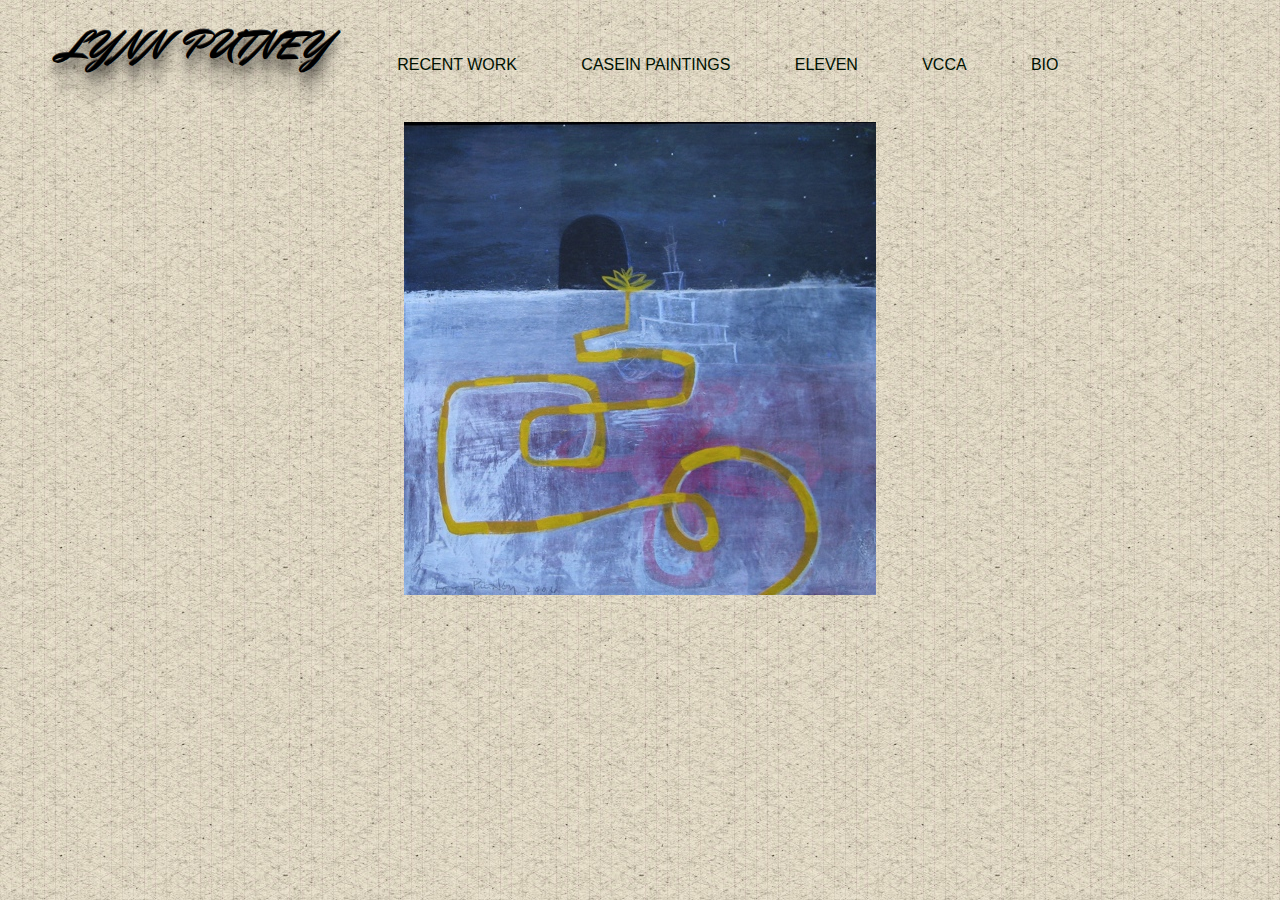
==== casein.html @ ad8d387d "design update" ====
<!DOCTYPE html>
<html >
  <head>
    <meta charset="UTF-8">
    <meta name="viewport" content="width=device-width,initial-scale=1.0">
    <title>Lynn Putney</title>
    <link rel="stylesheet" href="css/normalize.css">
    <link rel="stylesheet" href="css/style.css">
    <link rel="stylesheet" href="css/portfolio.css">
    <link href='http://fonts.googleapis.com/css?family=Mr+Dafoe' rel='stylesheet' type='text/css'>
  </head>

  <style>

div.transbox {
    margin: 30px;
    background-color: #ffffff;
    border: 1px solid black;
    opacity: 0.8;
    filter: alpha(opacity=80); /* For IE8 and earlier */
}

div.transbox p {
    margin: 5%;
    font-weight: bold;
    color: #000000;
}

  </style>

  <body >
   
  <header>
  <ul class="nav">
    <li><a href="#">Lynn Putney</a>
    <li><a href="recent.html">Recent Work</a></li>
    <li><a href="casein.html">Casein Paintings</a></li>
    <li><a href="eleven.html">Eleven</a></li>
    <li><a href="vcca.html">VCCA</a></li>
    <li><a href="bio.html">Bio</a></li>
    <li><a href="contact.html">Contact</a></li>
  </ul>
  </header>




<div class="image">

    <img src="img/casein/slide125.jpg"

</div>




    </body>
</html>
---- css/style.css ----
/******************************
Flexbox Layout
*******************************/
  body {
    overflow: hidden;
  }

  

  body .nav  {
    display: -webkit-flex;
    display: flex;
  }

  .nav { 
    -webkit-flex-direction: column;
    -webkit-justify-content: space-between;
    -webkit-align-items: flex-end;
    -webkit-flex-wrap: wrap;
  }

  .nav li:first-child {
    margin-right: left;
  }

  .nav li:last-child {
    visibility: visible;
  }

.press {
  visibility: hidden;
}

.quote {
  visibility: hidden;
}




@media all and (min-width: 950px) {
    .nav, .press {
    display: -webkit-flex;
  }
  .nav {
    -webkit-flex-direction: row;
    -webkit-justify-content: space-between;
    -webkit-align-items: flex-end;
    -webkit-flex-wrap: wrap;
  }


  .nav li:last-child {
    visibility: hidden;
  }

  .main-banner {
    visibility: visible;
    margin-top: 100px;
    margin-left: auto;
    width: 1020px;
    background: #dfe2e4;
    text-align: left;
    padding: 35px 35px;
    display: block;
    border-radius: 300px;
    background: rgba(255,255,255,.3);
    margin-right: -650px;
  
  }

.press {
    visibility: visible;
    margin-top: auto;
    margin-left: auto;
    width: 1000px;
    background: #dfe2e4;
    padding: 50px 35px;
    display: block;
    margin-right: -50px;

    margin-right: 40px;
}

.quote {
  visibility: visible;
  overflow: hidden;
}
  }

}

@media all and (min-width: 1000px) {

}


/********************************************
General Styling header, nav, logo, press
*********************************************/

html {
   height: 100%;
  
}  


body {    
   font-family: Helvetica;  
   margin: 0px; /*needs to be zero for no white space*/
   height: 100%;
   width: 100%; /* width needed for Firefox */
   background: url('#') top center no-repeat;
   background-size: cover;
}

/******************************
Navigation elements
*******************************/

.nav {
  margin: 0 auto;
  padding: 10px;
  width: 90%;
  list-style-type: none;
}

li {
  margin: 8px;
}

.nav a {
  text-decoration: none;
/*  display: block;*/
  padding: 9px;
  color: #010;
  font-size: 1em;
  text-transform: uppercase;
  vertical-align: top;
}

.nav li a:hover {
  color: rgba(0,1,0,0.7);
}



.nav li:first-child a:hover {
  color: rgba(33,33,33,0.7);
  color: #010;
}

.nav li:first-child a {
  letter-spacing: 5px;
  font-family:Mr Dafoe, sans-serif;
  font-size:2.5em;
  color: #000;
  text-align:center;
  text-shadow: 0 -1.5px 0 #333,
    0 6px 8px rgba(0,0,0,.4),
    0 9px 10px rgba(0,0,0,.15),
    0 30px 10px rgba(0,0,0,.18),
    0 15px 10px rgba(0,0,0,.21);
    margin-left: -20px;
}

/******************************
Press article
*******************************/


.quote a {
  color: orange;
  text-decoration: none;
}

.press {

  border: 3px dotted rgba(45,74,95,.9);
  border-radius: 300px;
  background: rgba(255,255,255,.7);

}
.quote {
  width: 300px;
  text-align: right;
  margin-left: 20px;
  color: gray;
  font-family: serif;
  font-size: .8rem; /* font shorthand doesn’t work with rem in IE10 */
  padding-left: 20px;
  margin-right: 150px;
}

h2 {
  font-size: 1.5rem;
  font-family: helvetica, sans-serif;
  font-style: italic;
   
}

.quote h2 a {

}
h3 {
    font-style: italic;
    font-size: .8rem;
    
}
---- css/portfolio.css ----
body {    
   font-family: Helvetica;  
   margin: 0px; /*needs to be zero for no white space*/
   height: 100%;
   width: 100%; /* width needed for Firefox */
   background: url('../img/neutral.jpg');
   background-repeat: repeat;

}

/*.transbox {
    margin: 30px;
    background-color: #ffffff;
    border: 1px solid black;
    opacity: 0.6;
    filter: alpha(opacity=60); 
}*/

/*.transbox p {
    margin: 5%;
    font-weight: bold;
    color: #000000;
}*/

.image {
	text-align: center;
	margin-top: 30px;
}
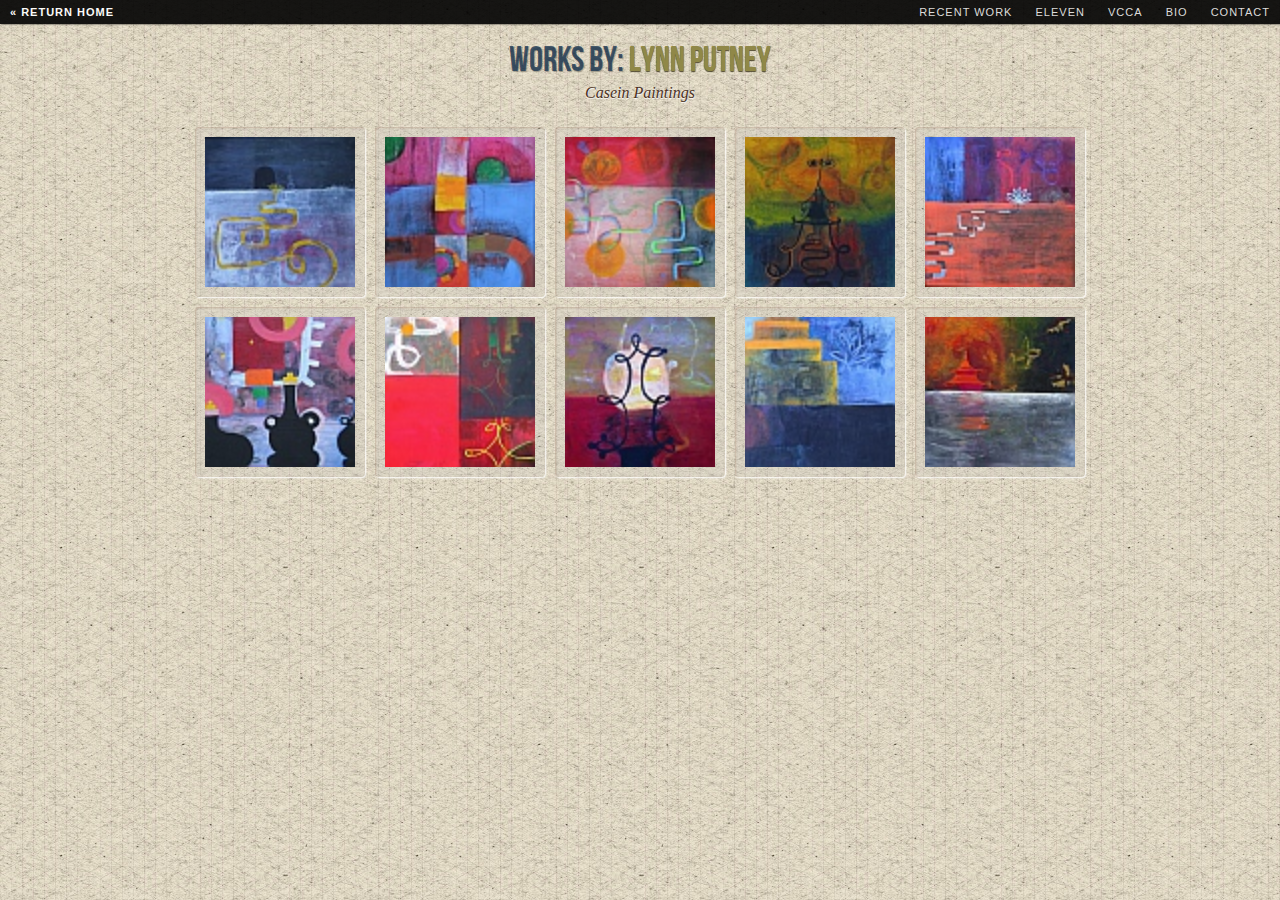
==== commit 8ee19189: "added portfolio page casein" ====
--- a/casein.html
+++ b/casein.html
@@ -1,58 +1,205 @@
 <!DOCTYPE html>
-<html >
-  <head>
-    <meta charset="UTF-8">
-    <meta name="viewport" content="width=device-width,initial-scale=1.0">
-    <title>Lynn Putney</title>
-    <link rel="stylesheet" href="css/normalize.css">
-    <link rel="stylesheet" href="css/style.css">
-    <link rel="stylesheet" href="css/portfolio.css">
-    <link href='http://fonts.googleapis.com/css?family=Mr+Dafoe' rel='stylesheet' type='text/css'>
-  </head>
+<!--[if lt IE 7 ]> <html class="ie ie6 no-js" lang="en"> <![endif]-->
+<!--[if IE 7 ]>    <html class="ie ie7 no-js" lang="en"> <![endif]-->
+<!--[if IE 8 ]>    <html class="ie ie8 no-js" lang="en"> <![endif]-->
+<!--[if IE 9 ]>    <html class="ie ie9 no-js" lang="en"> <![endif]-->
+<!--[if gt IE 9]><!--><html class="no-js" lang="en"><!--<![endif]-->
+    <head>
+		<meta charset="UTF-8" />
+        <meta http-equiv="X-UA-Compatible" content="IE=edge,chrome=1"> 
+        <title>CSS3 Lynn Putney</title>
+        <meta name="viewport" content="width=device-width, initial-scale=1.0"> 
+        <meta name="author" content="Codrops" />
+        <link rel="shortcut icon" href="../favicon.ico"> 
+        <link rel="stylesheet" type="text/css" href="css/demo.css" />
+        <link rel="stylesheet" type="text/css" href="css/style3.css" />
+    </head>
+    <body id="page">
+        <div class="container">
+			<!-- Codrops top bar -->
+            <div class="codrops-top">
+                <a href="index.html">
+                    <strong>&laquo; Return Home</strong>
+                </a>
+                <span class="right">
+					<a href="recent.html">Recent Work</a>
+					<a href="eleven.html">Eleven</a>
+                    <a href="vcca.html">VCCA</a>
+                    <a href="bio.html">Bio</a>
+                    <a href="contact.html">Contact</a>
+                </span>
+                <div class="clr"></div>
+            </div><!--/ Codrops top bar -->
+			<header>
+				<h1>Works by: <span>Lynn Putney</span></h1>
+				<h2>Casein Paintings</h2>
 
-  <style>
-
-div.transbox {
-    margin: 30px;
-    background-color: #ffffff;
-    border: 1px solid black;
-    opacity: 0.8;
-    filter: alpha(opacity=80); /* For IE8 and earlier */
-}
-
-div.transbox p {
-    margin: 5%;
-    font-weight: bold;
-    color: #000000;
-}
-
-  </style>
-
-  <body >
-   
-  <header>
-  <ul class="nav">
-    <li><a href="#">Lynn Putney</a>
-    <li><a href="recent.html">Recent Work</a></li>
-    <li><a href="casein.html">Casein Paintings</a></li>
-    <li><a href="eleven.html">Eleven</a></li>
-    <li><a href="vcca.html">VCCA</a></li>
-    <li><a href="bio.html">Bio</a></li>
-    <li><a href="contact.html">Contact</a></li>
-  </ul>
-  </header>
-
-
-
-
-<div class="image">
-
-    <img src="img/casein/slide125.jpg"
-
-</div>
-
-
-
-
+			</header>
+			<section>
+				<ul class="lb-album">
+					<li>
+						<a href="#image-1">
+							<img src="images/thumbs/1.jpg" alt="image01" height="150px">
+							<span>Wishing Well</span>
+						</a>
+						<div class="lb-overlay" id="image-1">
+							<img src="images/full/1.jpg" alt="image01" />
+							<div>
+								<h3>Wishing Well <span>12" x 12"</h3>
+								<p>Casein on panel. Private collection, Washington, D.C.</p>
+								<a href="#image-10" class="lb-prev">Prev</a>
+								<a href="#image-2" class="lb-next">Next</a>
+							</div>
+							<a href="#page" class="lb-close">x Close</a>
+						</div>
+					</li>
+					<li>
+						<a href="#image-2">
+							<img src="images/thumbs/2.jpg" alt="image02" height="150px">
+							<span>Up to Code</span>
+						</a>
+						<div class="lb-overlay" id="image-2">
+							<img src="images/full/2.jpg" alt="image02" />
+							<div>							
+								<h3>Up to Code <span>8" x 12"</h3>
+								<p>Casein on panel.</p>
+								<a href="#image-1" class="lb-prev">Prev</a>
+								<a href="#image-3" class="lb-next">Next</a>
+							</div>
+							<a href="#page" class="lb-close">x Close</a>
+						</div>
+					</li>
+					<li>
+						<a href="#image-3">
+							<img src="images/thumbs/3.jpg" alt="image03" height="150px">
+							<span>Unintentional Prayers</span>
+						</a>
+						<div class="lb-overlay" id="image-3">
+							<img src="images/full/3.jpg" alt="image03" />
+							<div>							
+								<h3>Unintentional Prayers <span>12" x 12"</h3>
+								<p>Casein on panel. Private collection, Washington, D.C.</p>
+								<a href="#image-2" class="lb-prev">Prev</a>
+								<a href="#image-4" class="lb-next">Next</a>
+							</div>
+							<a href="#page" class="lb-close">x Close</a>
+						</div>
+					</li>
+					<li>
+						<a href="#image-4">
+							<img src="images/thumbs/4.jpg" alt="image04" height="150px">
+							<span>Instant Karma</span>
+						</a>
+						<div class="lb-overlay" id="image-4">
+							<img src="images/full/4.jpg" alt="image04" />
+							<div>							
+								<h3>Instant Karma <span>12" x 12"</h3>
+								<p>Casein on panel.</p>
+								<a href="#image-3" class="lb-prev">Prev</a>
+								<a href="#image-5" class="lb-next">Next</a>
+							</div>
+							<a href="#page" class="lb-close">x Close</a>
+						</div>
+					</li>
+					<li>
+						<a href="#image-5">
+							<img src="images/thumbs/5.jpg" alt="image05" height="150px">
+							<span>Flashpoint</span>
+						</a>
+						<div class="lb-overlay" id="image-5">
+							<img src="images/full/5.jpg" alt="image05" />
+							<div>							
+								<h3>Flashpoint <span>12" x 12"</h3>
+								<p>Casein on panel.</p>
+								<a href="#image-4" class="lb-prev">Prev</a>
+								<a href="#image-6" class="lb-next">Next</a>
+							</div>
+							<a href="#page" class="lb-close">x Close</a>
+						</div>
+					</li>
+					<li>
+						<a href="#image-6">
+							<img src="images/thumbs/6.jpg" alt="image06" height="150px">
+							<span>Eeny Meeny</span>
+						</a>
+						<div class="lb-overlay" id="image-6">
+							<img src="images/full/6.jpg" alt="image06" />
+							<div>							
+								<h3>Eeny Meeny <span>8" x 12"</h3>
+								<p>Casein on panel.</p>
+								<a href="#image-5" class="lb-prev">Prev</a>
+								<a href="#image-7" class="lb-next">Next</a>
+							</div>
+							<a href="#page" class="lb-close">x Close</a>
+						</div>
+					</li>
+					<li>
+						<a href="#image-7">
+							<img src="images/thumbs/7.jpg" alt="image07" height="150px">
+							<span>Double Dutch</span>
+						</a>
+						<div class="lb-overlay" id="image-7">
+							<img src="images/full/7.jpg" alt="image07" />
+							<div>							
+								<h3>Double Dutch <span>12" x 16"</h3>
+								<p>Casein on panel. Private collection, Washington, D.C.</p>
+								<a href="#image-6" class="lb-prev">Prev</a>
+								<a href="#image-8" class="lb-next">Next</a>
+							</div>
+							<a href="#page" class="lb-close">x Close</a>
+						</div>
+					</li>
+					<li>
+						<a href="#image-8">
+							<img src="images/thumbs/8.jpg" alt="image08" height="150px">
+							<span>Apparition</span>
+						</a>
+						<div class="lb-overlay" id="image-8">
+							<img src="images/full/8.jpg" alt="image08" />
+							<div>							
+								<h3>Apparition <span>12" x 12"</h3>
+								<p>Casein on panel.</p>
+								<a href="#image-7" class="lb-prev">Prev</a>
+								<a href="#image-9" class="lb-next">Next</a>
+							</div>
+							<a href="#page" class="lb-close">x Close</a>
+						</div>
+					</li>
+					<li>
+						<a href="#image-9">
+							<img src="images/thumbs/9.jpg" alt="image09" height="150px">
+							<span>Safe...</span>
+						</a>
+						<div class="lb-overlay" id="image-9">
+							<img src="images/full/9.jpg" alt="image09" />
+							<div>							
+								<h3>Safe (Fly Away Home) <span>8" x 12"</h3>
+								<p>Casein on panel.</p>
+								<a href="#image-8" class="lb-prev">Prev</a>
+								<a href="#image-10" class="lb-next">Next</a>
+							</div>
+							<a href="#page" class="lb-close">x Close</a>
+						</div>
+					</li>
+					<li>
+						<a href="#image-10">
+							<img src="images/thumbs/10.jpg" alt="image10" height="150px">
+							<span>Hot House</span>
+						</a>
+						<div class="lb-overlay" id="image-10">
+							<img src="images/full/10.jpg" alt="image10" />
+							<div>							
+								<h3>Hot House <span>12" x 12"</h3>
+								<p>Casein on panel. Collection of the DC Commision for the
+									Arts and Humanities.</p>
+								<a href="#image-9" class="lb-prev">Prev</a>
+								<a href="#image-1" class="lb-next">Next</a>
+							</div>
+							<a href="#page" class="lb-close">x Close</a>
+						</div>
+					</li>
+				</ul>
+			</section>
+        </div>
     </body>
-</html>
+</html>--- a/css/demo.css
+++ b/css/demo.css
@@ -0,0 +1,198 @@
+@font-face {
+    font-family: 'BebasNeueRegular';
+    src: url('fonts/BebasNeue-webfont.eot');
+    src: url('fonts/BebasNeue-webfont.eot?#iefix') format('embedded-opentype'),
+         url('fonts/BebasNeue-webfont.woff') format('woff'),
+         url('fonts/BebasNeue-webfont.ttf') format('truetype'),
+         url('fonts/BebasNeue-webfont.svg#BebasNeueRegular') format('svg');
+    font-weight: normal;
+    font-style: normal;
+}
+/* CSS reset */
+body,div,dl,dt,dd,ul,ol,li,h1,h2,h3,h4,h5,h6,pre,form,fieldset,input,textarea,p,blockquote,th,td { 
+	margin:0;
+	padding:0;
+}
+html,body {
+	margin:0;
+	padding:0;
+}
+table {
+	border-collapse:collapse;
+	border-spacing:0;
+}
+fieldset,img { 
+	border:0;
+}
+input{
+	border:1px solid #b0b0b0;
+	padding:3px 5px 4px;
+	color:#979797;
+	width:190px;
+}
+address,caption,cite,code,dfn,th,var {
+	font-style:normal;
+	font-weight:normal;
+}
+ol,ul {
+	list-style:none;
+}
+caption,th {
+	text-align:left;
+}
+h1,h2,h3,h4,h5,h6 {
+	font-size:100%;
+	font-weight:normal;
+}
+q:before,q:after {
+	content:'';
+}
+abbr,acronym { border:0;
+}
+/* General Demo Style */
+body{
+	font-family: Constantia, Palatino, "Palatino Linotype", "Palatino LT STD", Georgia, serif;
+	background: #fbf8f4 url(../images/bg.jpg) repeat top left;
+	font-weight: 400;
+	font-size: 15px;
+	color: #aa3e03;
+	overflow-y: scroll;
+}
+.ie7 body{
+	overflow:hidden;
+}
+a{
+	color: #333;
+	text-decoration: none;
+}
+.container{
+	position: relative;
+	text-align: center;
+}
+.clr{
+	clear: both;
+}
+.container > header{
+	padding: 20px 30px 10px 30px;
+	margin: 0px 20px 10px 20px;
+	position: relative;
+	display: block;
+	text-shadow: 1px 1px 1px rgba(0,0,0,0.2);
+    text-align: center;
+}
+.container > header h1{
+	font-family: 'BebasNeueRegular', 'Arial Narrow', Arial, sans-serif;
+	font-size: 35px;
+	line-height: 35px;
+	position: relative;
+	font-weight: 400;
+	color: rgba(27,54,81,0.8);
+	text-shadow: 1px 1px 1px rgba(0,0,0,0.3);
+    padding: 0px 0px 5px 0px;
+}
+.container > header h1 span{
+	color: #908848;
+	text-shadow: 0px 1px 1px rgba(47, 41, 12, 0.8);
+}
+.container > header h2, p.info{
+	font-size: 16px;
+	font-style: italic;
+	color: #4a3124;
+	text-shadow: 0px 1px 1px rgba(255,255,255,1);
+}
+/* Header Style */
+.codrops-top{
+	font-family:'Arial Narrow', Arial, sans-serif;
+	line-height: 24px;
+	font-size: 11px;
+	width: 100%;
+	background: #000;
+	opacity: 0.9;
+	text-transform: uppercase;
+	z-index: 9999;
+	position: relative;
+	-moz-box-shadow: 1px 0px 2px #000;
+	-webkit-box-shadow: 1px 0px 2px #000;
+	box-shadow: 1px 0px 2px #000;
+}
+.codrops-top a{
+	padding: 0px 10px;
+	letter-spacing: 1px;
+	color: #ddd;
+	display: block;
+	float: left;
+}
+.codrops-top a:hover{
+	color: #fff;
+}
+.codrops-top span.right{
+	float: right;
+}
+.codrops-top span.right a{
+	float: none;
+	display: inline;
+}
+
+p.codrops-demos{
+	text-align:center;
+	display: block;
+	padding: 14px;
+}
+p.codrops-demos a,
+p.codrops-demos a.current-demo,
+p.codrops-demos a.current-demo:hover{
+    display: inline-block;
+	border: 1px solid #ddd;
+	border-color: #ddd #aaa #aaa #ddd;
+	padding: 4px 10px 3px;
+	font-size: 13px;
+	line-height: 18px;
+	margin: 0px 3px;
+	font-weight: 800;
+	-webkit-box-shadow: 0px 1px 1px rgba(0,0,0,0.1);
+	-moz-box-shadow:0px 1px 1px rgba(0,0,0,0.1);
+	box-shadow: 0px 1px 1px rgba(0,0,0,0.1);
+	color: rgba(27,54,81,0.8);
+	-webkit-border-radius: 5px;
+	-moz-border-radius: 5px;
+	border-radius: 5px;
+	background: #fff;
+	text-shadow: 0px 1px 1px rgba(255,255,255,0.9);
+	background: -moz-linear-gradient(top, #ffffff 0%, #f6f6f6 47%, #ededed 100%);
+	background: -webkit-gradient(linear, left top, left bottom, color-stop(0%,#ffffff), color-stop(47%,#f6f6f6), color-stop(100%,#ededed));
+	background: -webkit-linear-gradient(top, #ffffff 0%,#f6f6f6 47%,#ededed 100%);
+	background: -o-linear-gradient(top, #ffffff 0%,#f6f6f6 47%,#ededed 100%);
+	background: -ms-linear-gradient(top, #ffffff 0%,#f6f6f6 47%,#ededed 100%);
+	background: linear-gradient(top, #ffffff 0%,#f6f6f6 47%,#ededed 100%);
+}
+p.codrops-demos a:hover{
+	background: #fff;
+}
+p.codrops-demos a:active{
+	background: #e5e5e5;
+	background: -moz-linear-gradient(top, #e5e5e5 0%, #ffffff 100%);
+	background: -webkit-gradient(linear, left top, left bottom, color-stop(0%,#e5e5e5), color-stop(100%,#ffffff));
+	background: -webkit-linear-gradient(top, #e5e5e5 0%,#ffffff 100%);
+	background: -o-linear-gradient(top, #e5e5e5 0%,#ffffff 100%);
+	background: -ms-linear-gradient(top, #e5e5e5 0%,#ffffff 100%);
+	background: linear-gradient(top, #e5e5e5 0%,#ffffff 100%);
+	-webkit-box-shadow: 0px 1px 1px rgba(255,255,255,0.9);
+	-moz-box-shadow:0px 1px 1px rgba(255,255,255,0.9);
+	box-shadow: 0px 1px 1px rgba(255,255,255,0.9);
+}
+p.codrops-demos a.current-demo,
+p.codrops-demos a.current-demo:hover{
+	color: #999;
+}
+/* Media Queries */
+@media screen and (max-width: 767px) {
+	.container > header{
+		text-align: center;
+	}
+	p.codrops-demos {
+		position: relative;
+		top: auto;
+		left: auto;
+	}
+
+}--- a/css/style3.css
+++ b/css/style3.css
@@ -0,0 +1,194 @@
+.lb-album{
+	width: 900px;
+	margin: 0 auto;
+	font-family: 'BebasNeueRegular', 'Arial Narrow', Arial, sans-serif;
+}
+.lb-album li{
+	float: left;
+	margin: 5px;
+	position: relative;
+}
+.lb-album li > a,
+.lb-album li > a img{
+	display: block;
+}
+.lb-album li > a{
+	width: 150px;
+	height: 150px;
+	position: relative;
+	padding: 10px;
+	background: rgba(202, 199, 191, 0.3);
+	-webkit-box-shadow: 1px 1px 2px #fff, 1px 1px 2px rgba(158,111,86,0.3) inset;
+	-moz-box-shadow: 1px 1px 2px #fff, 1px 1px 2px rgba(158,111,86,0.3) inset;
+	box-shadow: 1px 1px 2px #fff, 1px 1px 2px rgba(158,111,86,0.3) inset;
+	-moz-border-radius: 4px;
+	-webkit-border-radius: 4px;
+	border-radius: 4px 4px 4px 4px;
+}
+.lb-album li > a span{
+	position: absolute;
+	width: 150px;
+	height: 150px;
+	top: 10px;
+	left: 10px;
+	text-align: center;
+	line-height: 150px;
+	color: rgba(27,54,81,0.8);
+	text-shadow: 0px 1px 1px rgba(255,255,255,0.6);
+	font-size: 24px;
+	opacity: 0;
+	filter: alpha(opacity=0); /* internet explorer */
+    -ms-filter:"progid:DXImageTransform.Microsoft.Alpha(opacity=0)"; /*IE8*/
+	background: rgba(212, 206, 184, 0.7);
+	background: -moz-radial-gradient(center, ellipse cover, rgba(255,255,255,0.67) 0%, rgba(212, 206, 184, 0.55) 100%);
+	background: -webkit-gradient(radial, center center, 0px, center center, 100%, color-stop(0%,rgba(255,255,255,0.56)), color-stop(100%,rgba(212, 206, 184, 0.55)));
+	background: -webkit-radial-gradient(center, ellipse cover, rgba(255, 255, 255, 0.67) 0%,rgba(212, 206, 184, 0.55) 100%);
+	background: -o-radial-gradient(center, ellipse cover, rgba(255,255,255,0.67) 0%,rgba(212, 206, 184, 0.55) 100%);
+	background: -ms-radial-gradient(center, ellipse cover, rgba(255,255,255,0.67) 0%,rgba(212, 206, 184, 0.55) 100%);
+	background: radial-gradient(center, ellipse cover, rgba(255,255,255,0.67) 0%,rgba(212, 206, 184, 0.55) 100%);
+	-webkit-transition: opacity 0.3s linear;
+	-moz-transition: opacity 0.3s linear;
+	-o-transition: opacity 0.3s linear;
+	-ms-transition: opacity 0.3s linear;
+	transition: opacity 0.3s linear;
+}
+.lb-album li > a:hover span{
+	opacity: 1;
+	filter: alpha(opacity=99); /* internet explorer */
+    -ms-filter:"progid:DXImageTransform.Microsoft.Alpha(opacity=99)"; /*IE8*/
+}
+.lb-overlay{
+	width: 0px;
+	height: 0px;
+	position: fixed;
+	overflow: hidden;
+	left: 0px;
+	top: 0px;
+	padding: 0px;
+	z-index: 99;
+	text-align: center;
+	background: rgba(3, 6, 8, 0.8) 100%);
+	background: -moz-radial-gradient(center, ellipse cover, rgba(255,255,255,0.56) 0%, rgba(27, 33, 37, 0.72) 100%);
+	background: -webkit-gradient(radial, center center, 0px, center center, 100%, color-stop(0%,rgba(255,255,255,0.56)), color-stop(100%,rgba(27, 33, 37, 0.72)));
+	background: -webkit-radial-gradient(center, ellipse cover, rgba(255,255,255,0.56) 0%,rgba(27, 33, 37, 0.72) 100%);
+	background: -o-radial-gradient(center, ellipse cover, rgba(255,255,255,0.56) 0%,rgba(27, 33, 37, 0.72) 100%);
+	background: -ms-radial-gradient(center, ellipse cover, rgba(255,255,255,0.56) 0%,rgba(27, 33, 37, 0.72) 100%);
+	background: radial-gradient(center, ellipse cover, rgba(255,255,255,0.56) 0%,rgba(27, 33, 37, 0.72) 100%);
+}
+.lb-overlay > div{
+	position: relative;
+	color: rgba(27,54,81,0.8);
+	width: 550px;
+	height: 80px;
+	margin: 40px auto 0px auto;
+	text-shadow: 0px 1px 1px rgba(255,255,255,0.6);
+}
+.lb-overlay div h3,
+.lb-overlay div p{
+	padding: 0px 20px;
+	width: 200px;
+	height: 60px;
+}
+.lb-overlay div h3{
+	font-size: 36px;
+	float: left;
+	text-align: right;
+	border-right: 1px solid rgba(27,54,81,0.4);
+}
+.lb-overlay div h3 span,
+.lb-overlay div p{
+	font-size: 16px;
+	font-family: Constantia, Palatino, "Palatino Linotype", "Palatino LT STD", Georgia, serif;
+	font-style: italic;
+}
+.lb-overlay div h3 span{
+	display: block;
+	line-height: 6px;
+}
+.lb-overlay div p{
+	font-size: 14px;
+	text-align: left;
+	float: left;
+	width: 260px;
+}
+.lb-overlay a.lb-close{
+	background: rgba(27,54,81,0.8);
+	z-index: 1001;
+	color: #fff;
+	position: absolute;
+	top: 43px;
+	left: 50%;
+	font-size: 15px;
+	line-height: 26px;
+	text-align: center;
+	width: 50px;
+	height: 23px;
+	overflow: hidden;
+	margin-left: -25px;
+	opacity: 0;
+	filter: alpha(opacity=0); /* internet explorer */
+    -ms-filter:"progid:DXImageTransform.Microsoft.Alpha(opacity=0)"; /*IE8*/
+	-webkit-box-shadow: 0px 1px 2px rgba(0,0,0,0.3);
+	-moz-box-shadow: 0px 1px 2px rgba(0,0,0,0.3);
+	box-shadow: 0px 1px 2px rgba(0,0,0,0.3);
+}
+.lb-overlay img{
+	/* height: 100%; For Opera max-height does not seem to work */
+	max-height: 100%;
+	position: relative;
+	opacity: 0;
+	filter: alpha(opacity=0); /* internet explorer */
+    -ms-filter:"progid:DXImageTransform.Microsoft.Alpha(opacity=0)"; /*IE8*/
+	-webkit-box-shadow: 1px 1px 4px rgba(0,0,0,0.3);
+	-moz-box-shadow: 1px 1px 4px rgba(0,0,0,0.3);
+	box-shadow: 0px 2px 7px rgba(0,0,0,0.2);
+	-webkit-transition: opacity 0.5s linear;
+	-moz-transition: opacity 0.5s linear;
+	-o-transition: opacity 0.5s linear;
+	-ms-transition: opacity 0.5s linear;
+	transition: opacity 0.5s linear;
+}
+.lb-prev, .lb-next{
+	text-indent: -9000px;
+	position: absolute;
+	top: -32px;
+	width: 24px;
+	height: 25px;
+	left: 50%;
+	opacity: 0.8;
+	filter: alpha(opacity=80); /* internet explorer */
+    -ms-filter:"progid:DXImageTransform.Microsoft.Alpha(opacity=80)"; /*IE8*/
+}
+.lb-prev:hover, .lb-next:hover{
+	opacity: 1;
+	filter: alpha(opacity=99); /* internet explorer */
+    -ms-filter:"progid:DXImageTransform.Microsoft.Alpha(opacity=99)"; /*IE8*/
+}
+.lb-prev{
+	margin-left: -30px;
+	background: transparent url(../images/arrows.png) no-repeat top left;
+}
+.lb-next{
+	margin-left: 6px;
+	background: transparent url(../images/arrows.png) no-repeat top right;
+}
+.lb-overlay:target {
+	width: auto;
+	height: auto;
+	bottom: 0px;
+	right: 0px;
+	padding: 80px 100px 120px 100px;
+}
+.lb-overlay:target img,
+.lb-overlay:target a.lb-close{
+	opacity: 1;
+	filter: alpha(opacity=99); /* internet explorer */
+    -ms-filter:"progid:DXImageTransform.Microsoft.Alpha(opacity=99)"; /*IE8*/
+}
+/* 
+	100% Height for Opera as the max-height seems to be ignored, not optimal for large screens 
+	http://bricss.net/post/11230266445/css-hack-to-target-opera 
+*/
+x:-o-prefocus, .lb-overlay img {
+    height: 100%;
+}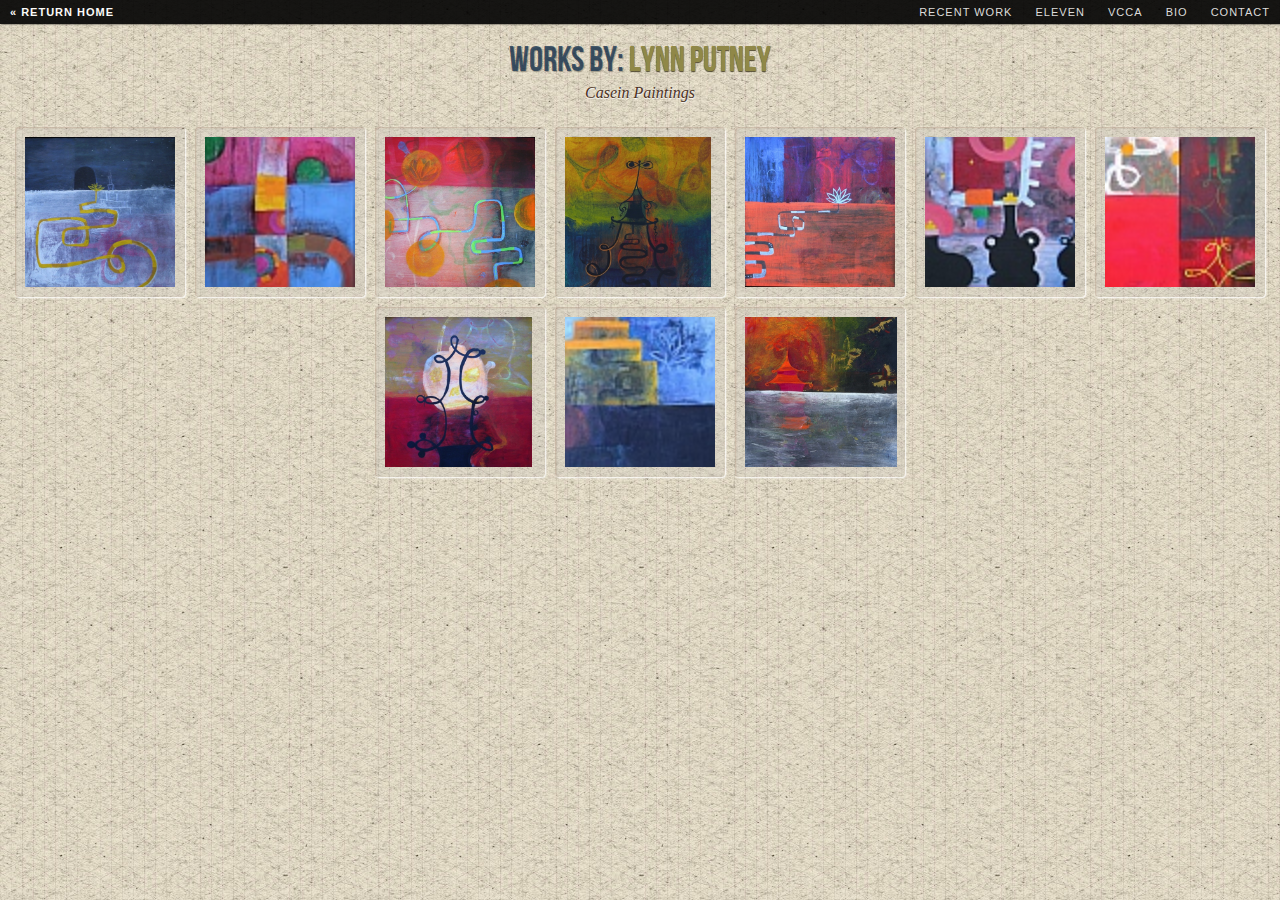
==== commit 132e77b4: "swapped casein2.html for casein.html deleted casein2.html" ====
--- a/casein.html
+++ b/casein.html
@@ -39,11 +39,11 @@
 				<ul class="lb-album">
 					<li>
 						<a href="#image-1">
-							<img src="images/thumbs/1.jpg" alt="image01" height="150px">
+							<img src="img/casein/1.jpg" alt="image01" height="150px">
 							<span>Wishing Well</span>
 						</a>
 						<div class="lb-overlay" id="image-1">
-							<img src="images/full/1.jpg" alt="image01" />
+							<img src="img/casein/1.jpg" alt="image01" />
 							<div>
 								<h3>Wishing Well <span>12" x 12"</h3>
 								<p>Casein on panel. Private collection, Washington, D.C.</p>
@@ -55,11 +55,11 @@
 					</li>
 					<li>
 						<a href="#image-2">
-							<img src="images/thumbs/2.jpg" alt="image02" height="150px">
+							<img src="img/casein/2t.jpg" alt="image02" height="150px">
 							<span>Up to Code</span>
 						</a>
 						<div class="lb-overlay" id="image-2">
-							<img src="images/full/2.jpg" alt="image02" />
+							<img src="img/casein/2.jpg" alt="image02" />
 							<div>							
 								<h3>Up to Code <span>8" x 12"</h3>
 								<p>Casein on panel.</p>
@@ -71,11 +71,11 @@
 					</li>
 					<li>
 						<a href="#image-3">
-							<img src="images/thumbs/3.jpg" alt="image03" height="150px">
+							<img src="img/casein/3.jpg" alt="image03" height="150px">
 							<span>Unintentional Prayers</span>
 						</a>
 						<div class="lb-overlay" id="image-3">
-							<img src="images/full/3.jpg" alt="image03" />
+							<img src="img/casein/3.jpg" alt="image03" />
 							<div>							
 								<h3>Unintentional Prayers <span>12" x 12"</h3>
 								<p>Casein on panel. Private collection, Washington, D.C.</p>
@@ -87,11 +87,11 @@
 					</li>
 					<li>
 						<a href="#image-4">
-							<img src="images/thumbs/4.jpg" alt="image04" height="150px">
+							<img src="img/casein/4.jpg" alt="image04" height="150px">
 							<span>Instant Karma</span>
 						</a>
 						<div class="lb-overlay" id="image-4">
-							<img src="images/full/4.jpg" alt="image04" />
+							<img src="img/casein/4.jpg" alt="image04" />
 							<div>							
 								<h3>Instant Karma <span>12" x 12"</h3>
 								<p>Casein on panel.</p>
@@ -103,11 +103,11 @@
 					</li>
 					<li>
 						<a href="#image-5">
-							<img src="images/thumbs/5.jpg" alt="image05" height="150px">
+							<img src="img/casein/5.jpg" alt="image05" height="150px">
 							<span>Flashpoint</span>
 						</a>
 						<div class="lb-overlay" id="image-5">
-							<img src="images/full/5.jpg" alt="image05" />
+							<img src="img/casein/5.jpg" alt="image05" />
 							<div>							
 								<h3>Flashpoint <span>12" x 12"</h3>
 								<p>Casein on panel.</p>
@@ -119,11 +119,11 @@
 					</li>
 					<li>
 						<a href="#image-6">
-							<img src="images/thumbs/6.jpg" alt="image06" height="150px">
+							<img src="img/casein/6t.jpg" alt="image06" height="150px">
 							<span>Eeny Meeny</span>
 						</a>
 						<div class="lb-overlay" id="image-6">
-							<img src="images/full/6.jpg" alt="image06" />
+							<img src="img/casein/6.jpg" alt="image06" />
 							<div>							
 								<h3>Eeny Meeny <span>8" x 12"</h3>
 								<p>Casein on panel.</p>
@@ -135,11 +135,11 @@
 					</li>
 					<li>
 						<a href="#image-7">
-							<img src="images/thumbs/7.jpg" alt="image07" height="150px">
+							<img src="img/casein/7t.jpg" alt="image07" height="150px">
 							<span>Double Dutch</span>
 						</a>
 						<div class="lb-overlay" id="image-7">
-							<img src="images/full/7.jpg" alt="image07" />
+							<img src="img/casein/7.jpg" alt="image07" />
 							<div>							
 								<h3>Double Dutch <span>12" x 16"</h3>
 								<p>Casein on panel. Private collection, Washington, D.C.</p>
@@ -151,11 +151,11 @@
 					</li>
 					<li>
 						<a href="#image-8">
-							<img src="images/thumbs/8.jpg" alt="image08" height="150px">
+							<img src="img/casein/8.jpg" alt="image08" height="150px">
 							<span>Apparition</span>
 						</a>
 						<div class="lb-overlay" id="image-8">
-							<img src="images/full/8.jpg" alt="image08" />
+							<img src="img/casein/8.jpg" alt="image08" />
 							<div>							
 								<h3>Apparition <span>12" x 12"</h3>
 								<p>Casein on panel.</p>
@@ -167,11 +167,11 @@
 					</li>
 					<li>
 						<a href="#image-9">
-							<img src="images/thumbs/9.jpg" alt="image09" height="150px">
+							<img src="img/casein/9t.jpg" alt="image09" height="150px">
 							<span>Safe...</span>
 						</a>
 						<div class="lb-overlay" id="image-9">
-							<img src="images/full/9.jpg" alt="image09" />
+							<img src="img/casein/9.jpg" alt="image09" />
 							<div>							
 								<h3>Safe (Fly Away Home) <span>8" x 12"</h3>
 								<p>Casein on panel.</p>
@@ -183,11 +183,11 @@
 					</li>
 					<li>
 						<a href="#image-10">
-							<img src="images/thumbs/10.jpg" alt="image10" height="150px">
+							<img src="img/casein/10.jpg" alt="image10" height="150px">
 							<span>Hot House</span>
 						</a>
 						<div class="lb-overlay" id="image-10">
-							<img src="images/full/10.jpg" alt="image10" />
+							<img src="img/casein/10.jpg" alt="image10" />
 							<div>							
 								<h3>Hot House <span>12" x 12"</h3>
 								<p>Casein on panel. Collection of the DC Commision for the
--- a/css/demo.css
+++ b/css/demo.css
@@ -52,7 +52,7 @@
 /* General Demo Style */
 body{
 	font-family: Constantia, Palatino, "Palatino Linotype", "Palatino LT STD", Georgia, serif;
-	background: #fbf8f4 url(../images/bg.jpg) repeat top left;
+	background: #fbf8f4 url(../img/bg.jpg) repeat top left;
 	font-weight: 400;
 	font-size: 15px;
 	color: #aa3e03;
--- a/css/style3.css
+++ b/css/style3.css
@@ -1,5 +1,7 @@
 .lb-album{
-	width: 900px;
+	  display: flex;
+  flex-wrap: wrap;
+  justify-content: center;
 	margin: 0 auto;
 	font-family: 'BebasNeueRegular', 'Arial Narrow', Arial, sans-serif;
 }
@@ -76,9 +78,11 @@
 	background: radial-gradient(center, ellipse cover, rgba(255,255,255,0.56) 0%,rgba(27, 33, 37, 0.72) 100%);
 }
 .lb-overlay > div{
+	display: flex;
+	align-items: center;
 	position: relative;
 	color: rgba(27,54,81,0.8);
-	width: 550px;
+	/*width: 550px;*/
 	height: 80px;
 	margin: 40px auto 0px auto;
 	text-shadow: 0px 1px 1px rgba(255,255,255,0.6);
@@ -135,6 +139,8 @@
 .lb-overlay img{
 	/* height: 100%; For Opera max-height does not seem to work */
 	max-height: 100%;
+	max-width: 100%; /*//change*/
+	max-height: 90%; /*//change*/
 	position: relative;
 	opacity: 0;
 	filter: alpha(opacity=0); /* internet explorer */
